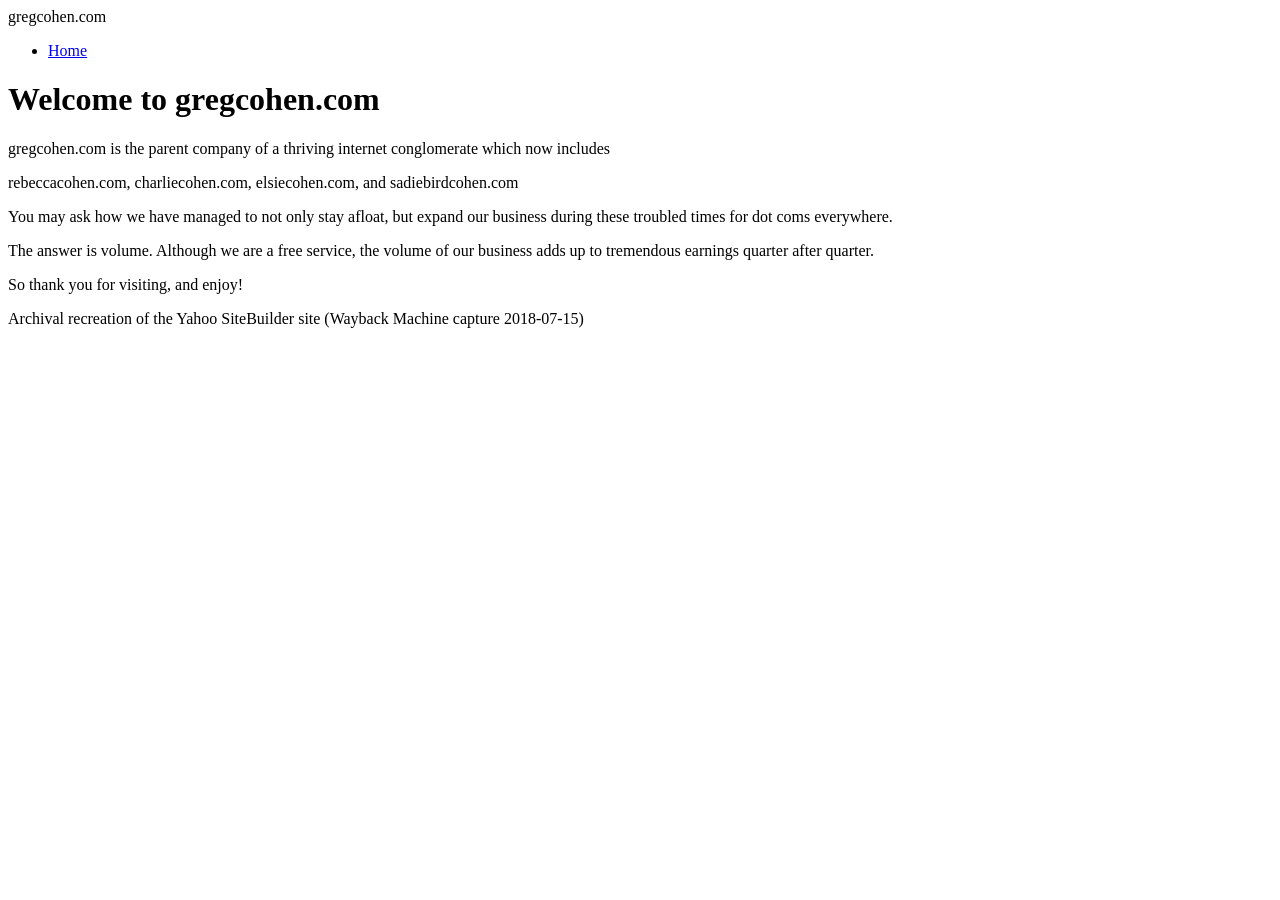
==== index.html @ 20e3daac "Create initial index.html for website structure This file serves as the main HTML structure for the " ====
<!DOCTYPE html>
<html lang="en">
<head>
  <meta charset="utf-8">
  <meta name="viewport" content="width=device-width, initial-scale=1">
  <title>gregcohen.com</title>
  <link rel="stylesheet" href="assets/style.css">
</head>
<body>
  <div class="page">
    <div class="header-bar">gregcohen.com</div>
    <nav class="navbar" aria-label="Main">
      <ul>
        <li><a class="active" href="index.html">Home</a></li>
      </ul>
    </nav>
    <main class="content">
      <h1>Welcome to gregcohen.com</h1>
      <p>gregcohen.com is the parent company of a thriving internet conglomerate which now includes</p>
      <p class="domains">rebeccacohen.com, charliecohen.com, elsiecohen.com, and sadiebirdcohen.com</p>
      <p>You may ask how we have managed to not only stay afloat, but expand our business during these troubled times for dot coms everywhere.</p>
      <p>The answer is volume. Although we are a free service, the volume of our business adds up to tremendous earnings quarter after quarter.</p>
      <p>So thank you for visiting, and enjoy!</p>
    </main>
    <div class="footer">Archival recreation of the Yahoo SiteBuilder site (Wayback Machine capture 2018-07-15)</div>
  </div>
</body>
</html>
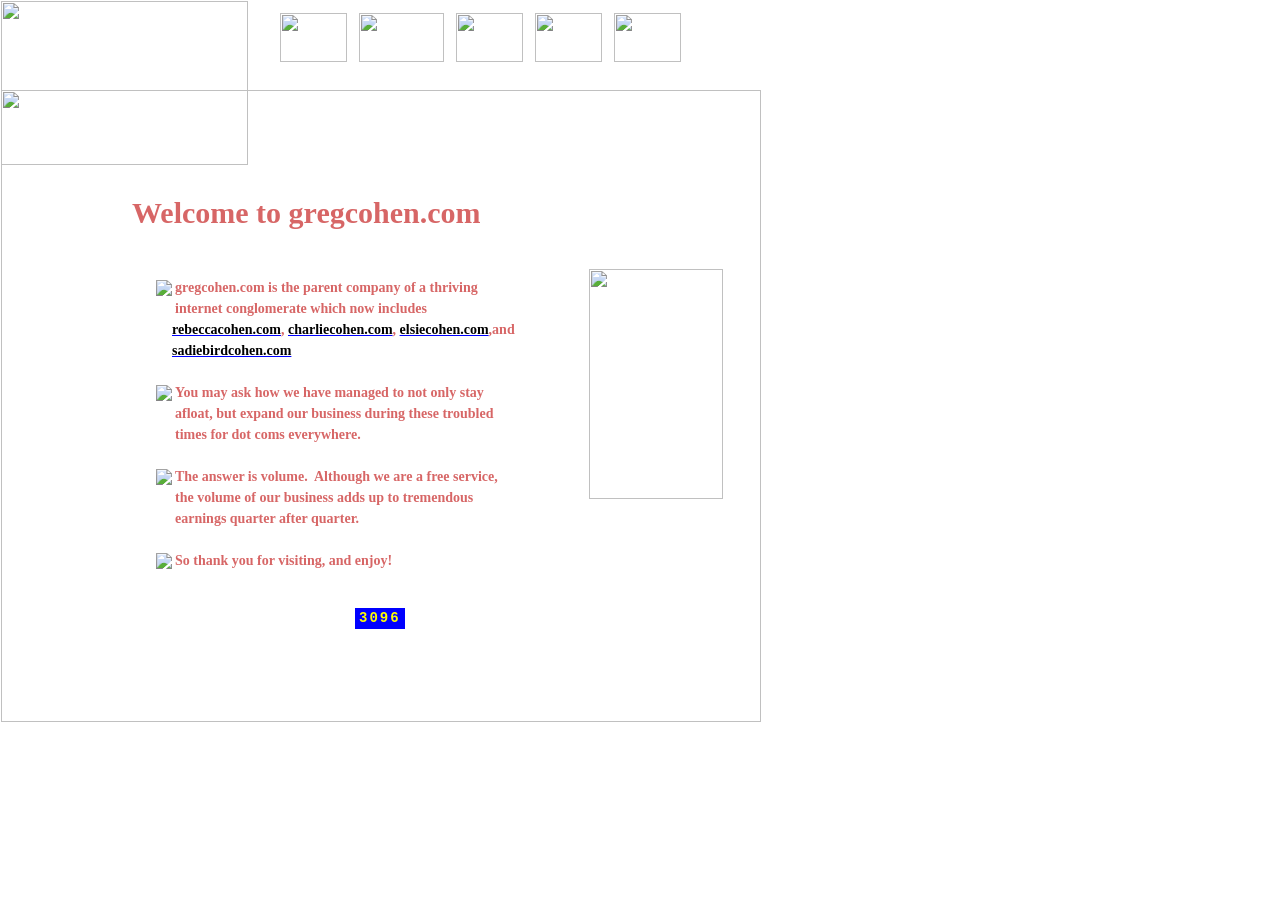
==== commit b470831e: "Add files via upload" ====
--- a/index.html
+++ b/index.html
@@ -1,28 +1,57 @@
-<!DOCTYPE html>
-<html lang="en">
-<head>
-  <meta charset="utf-8">
-  <meta name="viewport" content="width=device-width, initial-scale=1">
-  <title>gregcohen.com</title>
-  <link rel="stylesheet" href="assets/style.css">
-</head>
-<body>
-  <div class="page">
-    <div class="header-bar">gregcohen.com</div>
-    <nav class="navbar" aria-label="Main">
-      <ul>
-        <li><a class="active" href="index.html">Home</a></li>
-      </ul>
-    </nav>
-    <main class="content">
-      <h1>Welcome to gregcohen.com</h1>
-      <p>gregcohen.com is the parent company of a thriving internet conglomerate which now includes</p>
-      <p class="domains">rebeccacohen.com, charliecohen.com, elsiecohen.com, and sadiebirdcohen.com</p>
-      <p>You may ask how we have managed to not only stay afloat, but expand our business during these troubled times for dot coms everywhere.</p>
-      <p>The answer is volume. Although we are a free service, the volume of our business adds up to tremendous earnings quarter after quarter.</p>
-      <p>So thank you for visiting, and enjoy!</p>
-    </main>
-    <div class="footer">Archival recreation of the Yahoo SiteBuilder site (Wayback Machine capture 2018-07-15)</div>
-  </div>
-</body>
+<!--$sitebuilder version="2.9.0" extra="Java(1.8.0_45)" md5="ae1f516324997199789ea73ae4bda143"$-->
+<!--$templateKey Media|Retro TV - Multiple color|2.0$-->
+<html>
+  <head>
+    <title>Home</title>
+    <meta name="generator" content="SiteBuilder/2.9.0/1.8.0_45">
+    <!--$page size 1992, 3000$-->
+    <!--$page margin 0, 1, 20, 1$-->
+    <!--$fontFamily Arial$-->
+    <!--$fontSize 10$-->
+    <style type="text/css"><!--
+      BODY {font-family:"Arial"; font-size:10;margin:0px;padding:0px;}
+      P {font-family:"Arial"; font-size:10;}
+      FORM {margin:0;padding:0;}
+    --></style>
+  </head>
+  <body bgcolor="#FFFFFF" text="#000000" link="#0000FF" vlink="#800080" topmargin="0" leftmargin="0">
+
+
+<!--$begin exclude$-->
+    <div id="root" style="position:absolute;width:762px;height:742px;">
+<!--$end exclude$-->
+      <div id="e0" style="position:absolute;left:280;top:13;width:401;height:49;"><!--$navbar 
+name=GregNavBar.nav
+assetID=%NavbarAsset:/navigation_bars/GregNavBar.nav
+$--><!--$begin exclude$--><table border="0" cellspacing="0" cellpadding="0"><tr><td><a href="index.html" onMouseOver="document.images['i1'].src='sitebuilder/images/navbar-0-mouseOver-19638.png'" onMouseOut="document.images['i1'].src='sitebuilder/images/navbar-0-active-19591.png'"><img name="i1" src="sitebuilder/images/navbar-0-active-19591.png" width="67" height="49" border="0" alt=""/></a></td><td width="12" height="0"> <img src="" width="12" height="1" alt=""></td><td><a href="photoalbums.html" onMouseOver="document.images['i2'].src='sitebuilder/images/navbar-1-mouseOver-19747.png'" onMouseOut="document.images['i2'].src='sitebuilder/images/navbar-1-inactive-19669.png'"><img name="i2" src="sitebuilder/images/navbar-1-inactive-19669.png" border="0" width="85" height="49" alt=""/></a></td><td width="12" height="0"> <img src="" width="12" height="1" alt=""></td><td><a href="videos.html" onMouseOver="document.images['i3'].src='sitebuilder/images/navbar-2-mouseOver-36450.png'" onMouseOut="document.images['i3'].src='sitebuilder/images/navbar-2-inactive-36388.png'"><img name="i3" src="sitebuilder/images/navbar-2-inactive-36388.png" border="0" width="67" height="49" alt=""/></a></td><td width="12" height="0"> <img src="" width="12" height="1" alt=""></td><td><a href="mascots.html" onMouseOver="document.images['i4'].src='sitebuilder/images/GregNavBar-3-mouseOver-75231.png'" onMouseOut="document.images['i4'].src='sitebuilder/images/GregNavBar-3-inactive-75138.png'"><img name="i4" src="sitebuilder/images/GregNavBar-3-inactive-75138.png" border="0" width="67" height="49" alt=""/></a></td><td width="12" height="0"> <img src="" width="12" height="1" alt=""></td><td><a href="about_us.html" onMouseOver="document.images['i5'].src='sitebuilder/images/GregNavBar-4-mouseOver-61060.png'" onMouseOut="document.images['i5'].src='sitebuilder/images/GregNavBar-4-inactive-60966.png'"><img name="i5" src="sitebuilder/images/GregNavBar-4-inactive-60966.png" border="0" width="67" height="49" alt=""/></a></td></tr></table><!--$end exclude$-->      </div>
+      <div id="e6" style="position:absolute;left:226;top:82;width:535;height:8;"><!--$img %RemappedImageAsset:/sitebuilder/clipart/bars/low-carb/horizontal/grayLine_whiteINmiddle.gif$--><img src="clipart/lines/horizontal/grayLine_whiteINmiddle.gif" width="535" height="8" alt=""></div>      <div id="e7" style="position:absolute;left:1;top:90;width:760;height:632;"><!--$img %RemappedImageAsset:/sitebuilder/clipart/backgrounds/fullpage/multiColorBlocksFrame.gif$--><img src="clipart/backgrounds/fullpage/multiColorBlocksFrame.gif" width="760" height="632" alt=""></div>      <div id="e8" style="position:absolute;left:1;top:1;width:247;height:164;"><!--$img %RemappedImageAsset:/sitebuilder/clipart/images/misc/bigRoundTV_onStand.gif$--><img src="clipart/pageHeaders/bigRoundTV_onStand.gif" width="247" height="164" alt=""></div>      <div id="e9" style="position:absolute;left:589;top:269;width:134;height:230;"><!--$img %RemappedImageAsset:/sitebuilder/clipart/images/misc/funkyTVsteroeThing.gif$--><img src="clipart/images/general/funkyTVsteroeThing.gif" width="134" height="230" alt=""></div>      <div id="e10" style="position:absolute;left:62;top:33;width:128;height:23;">
+        <table border="0" cellspacing="0" cellpadding="0" width="128">
+          <tr>
+            <td nowrap height="23" align="center" valign="top"><span class="text"><b><font color="#FFFFFF" size="2"><span style="font-size:14px;line-height:17px;">gregcohen.com<br soft></span></font></b></span></td>
+          </tr>
+        </table>
+      </div>
+      <div id="e11" style="position:absolute;left:132;top:191;width:440;height:407;"><span class="text"><b><font face="Comic Sans MS" color="#D76666" size="6"><span style="font-size:30px;line-height:43px;">Welcome to gregcohen.com<br><br></span></font></b><table cellspacing=0 cellpadding=0 border=0 style="margin:0px 0px 0px 0px;"><tr><td width="40" align="right"><img src="clipart/bullets/littleGrayTVmonitor.gif"></td><td width="3"></td><td><b><font face="Comic Sans MS" color="#D76666" size="2"><span style="font-size:14px;line-height:21px;">gregcohen.com is the parent company of a thriving </td></tr><tr><td></td><td></td><td></span></font></b><b><font face="Comic Sans MS" color="#D76666" size="2"><span style="font-size:14px;line-height:21px;">internet </span></font></b><b><font face="Comic Sans MS" color="#D76666" size="2"><span style="font-size:14px;line-height:21px;">conglomerate </span></font></b><b><font face="Comic Sans MS" color="#D76666" size="2"><span style="font-size:14px;line-height:21px;">which now includes</span></font></b><b><font face="Comic Sans MS" color="#D76666" size="2"><span style="font-size:14px;line-height:21px;"><br></span></font></b></td></tr></table><ul type="" style="padding:0;margin:0px 0px 0px 40px;"><a href="http://www.rebeccacohen.com" target="_blank"><b><font face="Comic Sans MS" color="#000000" size="2"><span style="font-size:14px;line-height:21px;">rebeccacohen.com</span></font></b></a><b><font face="Comic Sans MS" color="#D76666" size="2"><span style="font-size:14px;line-height:21px;">, </span></font></b><a href="http://www.charliecohen.com" target="_blank"><b><font face="Comic Sans MS" color="#000000" size="2"><span style="font-size:14px;line-height:21px;">charliecohen.com</span></font></b></a><b><font face="Comic Sans MS" color="#D76666" size="2"><span style="font-size:14px;line-height:21px;">, </span></font></b><a href="http://www.elsiecohen.com" target="_blank"><b><font face="Comic Sans MS" color="#000000" size="2"><span style="font-size:14px;line-height:21px;">elsiecohen.com</span></font></b></a><b><font face="Comic Sans MS" color="#D76666" size="2"><span style="font-size:14px;line-height:21px;">,</span></font></b><b><font face="Comic Sans MS" color="#D76666" size="2"><span style="font-size:14px;line-height:21px;">and</span></font></b><a href="http://www.sadiebirdcohen.com" target="_blank"><b><font face="Comic Sans MS" color="#000000" size="2"><span style="font-size:14px;line-height:21px;"> <br soft></span></font></b></a><a href="http://www.sadiebirdcohen.com" target="_blank"><b><font face="Comic Sans MS" color="#000000" size="2"><span style="font-size:14px;line-height:21px;">sadiebird</span></font></b></a><a href="http://www.sadiebirdcohen.com" target="_blank"><b><font face="Comic Sans MS" color="#000000" size="2"><span style="font-size:14px;line-height:21px;">cohen.com</span></font></b></a><a href="http://www.sadiebirdcohen.com" target="_blank"><b><font face="Comic Sans MS" color="#000000" size="2"><span style="font-size:14px;line-height:21px;"><br></span></font></b></a><b><font face="Comic Sans MS" color="#D76666" size="2"><span style="font-size:14px;line-height:21px;"><br></span></font></b></ul><table cellspacing=0 cellpadding=0 border=0 style="margin:0px 0px 0px 0px;"><tr><td width="40" align="right"><img src="clipart/bullets/littleGrayTVmonitor.gif"></td><td width="3"></td><td><b><font face="Comic Sans MS" color="#D76666" size="2"><span style="font-size:14px;line-height:21px;">You may ask how we have managed to not only stay </td></tr><tr><td></td><td></td><td></span></font></b><b><font face="Comic Sans MS" color="#D76666" size="2"><span style="font-size:14px;line-height:21px;">afloat, but </span></font></b><b><font face="Comic Sans MS" color="#D76666" size="2"><span style="font-size:14px;line-height:21px;">expand </span></font></b><b><font face="Comic Sans MS" color="#D76666" size="2"><span style="font-size:14px;line-height:21px;">our </span></font></b><b><font face="Comic Sans MS" color="#D76666" size="2"><span style="font-size:14px;line-height:21px;">b</span></font></b><b><font face="Comic Sans MS" color="#D76666" size="2"><span style="font-size:14px;line-height:21px;">usiness</span></font></b><b><font face="Comic Sans MS" color="#D76666" size="2"><span style="font-size:14px;line-height:21px;"> during these troubled <br soft></span></font></b><b><font face="Comic Sans MS" color="#D76666" size="2"><span style="font-size:14px;line-height:21px;">times for dot </span></font></b><b><font face="Comic Sans MS" color="#D76666" size="2"><span style="font-size:14px;line-height:21px;">coms </span></font></b><b><font face="Comic Sans MS" color="#D76666" size="2"><span style="font-size:14px;line-height:21px;">everywhere.</span></font></b><b><font face="Comic Sans MS" color="#D76666" size="2"><span style="font-size:14px;line-height:21px;"><br></span></font></b></td></tr></table><b><font face="Comic Sans MS" color="#D76666" size="2"><span style="font-size:14px;line-height:21px;"><br></span></font></b><table cellspacing=0 cellpadding=0 border=0 style="margin:0px 0px 0px 0px;"><tr><td width="40" align="right"><img src="clipart/bullets/littleGrayTVmonitor.gif"></td><td width="3"></td><td><b><font face="Comic Sans MS" color="#D76666" size="2"><span style="font-size:14px;line-height:21px;">The answer is volume. &nbsp;Although we are a free service, </td></tr><tr><td></td><td></td><td></span></font></b><b><font face="Comic Sans MS" color="#D76666" size="2"><span style="font-size:14px;line-height:21px;">the volume </span></font></b><b><font face="Comic Sans MS" color="#D76666" size="2"><span style="font-size:14px;line-height:21px;">of our </span></font></b><b><font face="Comic Sans MS" color="#D76666" size="2"><span style="font-size:14px;line-height:21px;">business adds up to tremendous <br soft></span></font></b><b><font face="Comic Sans MS" color="#D76666" size="2"><span style="font-size:14px;line-height:21px;">earnings quarter after </span></font></b><b><font face="Comic Sans MS" color="#D76666" size="2"><span style="font-size:14px;line-height:21px;">quarter.</span></font></b><b><font face="Comic Sans MS" color="#D76666" size="2"><span style="font-size:14px;line-height:21px;"><br></span></font></b></td></tr></table><b><font face="Comic Sans MS" color="#D76666" size="2"><span style="font-size:14px;line-height:21px;"><br></span></font></b><table cellspacing=0 cellpadding=0 border=0 style="margin:0px 0px 0px 0px;"><tr><td width="40" align="right"><img src="clipart/bullets/littleGrayTVmonitor.gif"></td><td width="3"></td><td><b><font face="Comic Sans MS" color="#D76666" size="2"><span style="font-size:14px;line-height:21px;">So thank you for visiting, and enjoy!</td></tr><tr><td></td><td></td><td></span></font></b></td></tr></table></span>      </div>
+      <div id="e12" style="position:absolute;left:355;top:608;width:70;height:21;"><!--$addOn backgroundColor=0000FF
+publish.style=50
+addOn=resource\:/resources/addons/counter/counter.addon
+length=5
+presetValue=3096
+addOn.class=com.yahoo.sitebuilder.elements.CounterElement
+timeZone=-6
+invisible=false
+previewPath=C\:/Users/Greg/Documents/Backup Folder/Yahoo Site Builder/sites/gregcohencom/sitebuilder/images/thumbnails/index_counter.png
+publish.length=4
+transparent=color
+size=1
+useCounterValue=preset
+useCookies=true
+style=25
+publish.local=false
+fontColor=FFFF00
+$--><!--$begin exclude$--><span style="display:inline-block;background:#0000FF;color:#FFFF00;font-family:'Courier New',monospace;font-weight:bold;font-size:14px;line-height:17px;padding:2px 4px;letter-spacing:2px;">3096</span><!--$end exclude$-->      </div>
+<!--$begin exclude$-->
+    </div>
+<!--$end exclude$-->
+  </body>
 </html>
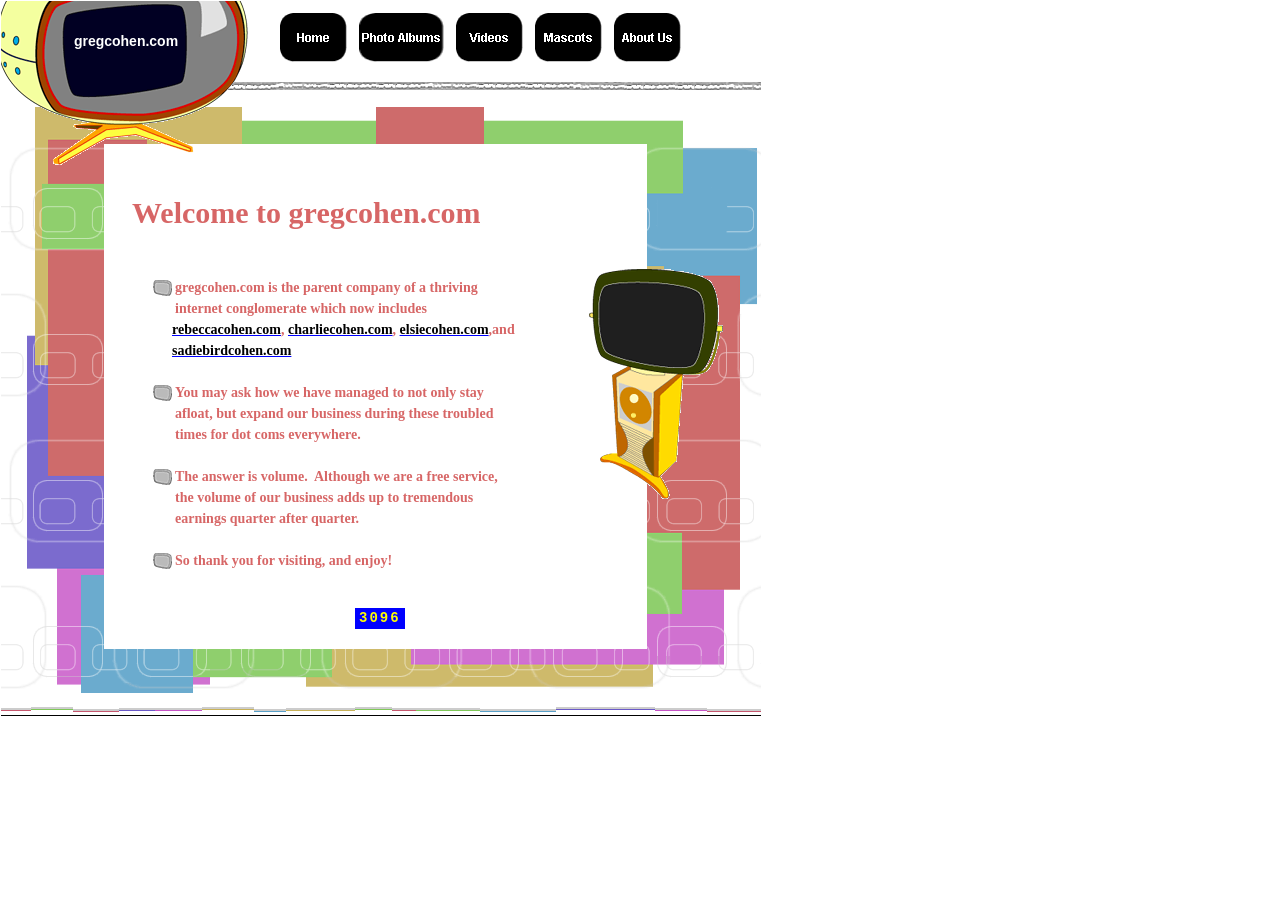
==== commit d6b17695: "Add files via upload" ====
--- a/index.html
+++ b/index.html
@@ -49,7 +49,7 @@
 style=25
 publish.local=false
 fontColor=FFFF00
-$--><!--$begin exclude$--><span style="display:inline-block;background:#0000FF;color:#FFFF00;font-family:'Courier New',monospace;font-weight:bold;font-size:14px;line-height:17px;padding:2px 4px;letter-spacing:2px;">3096</span><!--$end exclude$-->      </div>
+$--><!--$begin exclude$--><span id="hitcounter" style="display:inline-block;background:#0000FF;color:#FFFF00;font-family:'Courier New',monospace;font-weight:bold;font-size:14px;line-height:17px;padding:2px 4px;letter-spacing:2px;">3096</span><script>(function(){var el=document.getElementById("hitcounter");if(!window.fetch)return;fetch("https://abacus.jasoncameron.dev/hit/chacoh.github.io/gregcohen-com-visits").then(function(r){if(!r.ok)throw 0;return r.json();}).then(function(d){if(d&&typeof d.value==="number"&&d.value>0)el.textContent=String(d.value);}).catch(function(){});})();</script><!--$end exclude$-->      </div>
 <!--$begin exclude$-->
     </div>
 <!--$end exclude$-->
